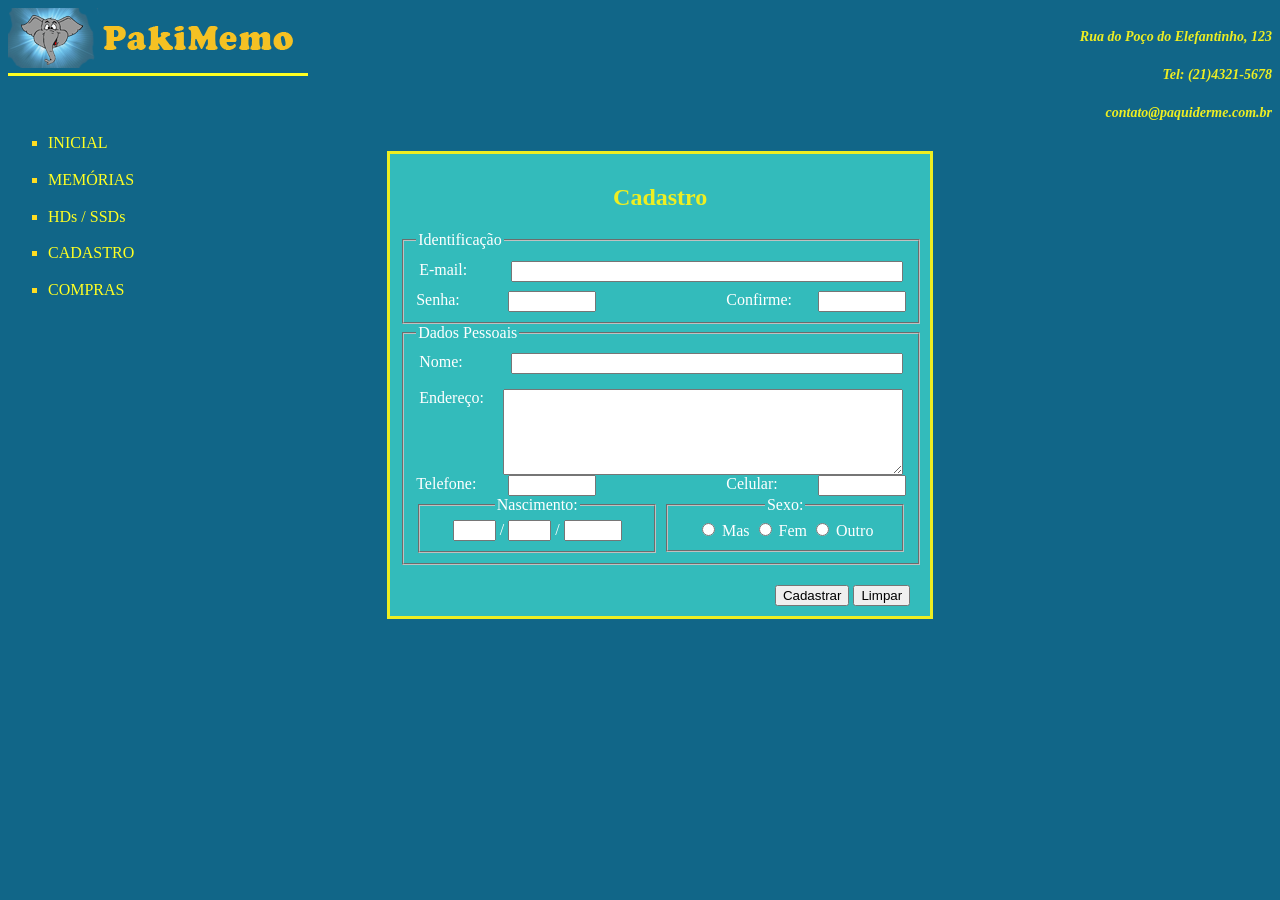
==== Cadastro.html @ 8dae19ed "tela cadastro (8/10pts) sem fonte" ====
<!DOCTYPE html>
<html lang="en">
  <head>
    <meta charset="UTF-8" />
    <meta http-equiv="X-UA-Compatible" content="IE=edge" />
    <meta name="viewport" content="width=device-width, initial-scale=1.0" />
    <title>AD 1</title>
    <link rel="stylesheet" href="./styles.css" />
    <link
      href="https://fonts.googleapis.com/css2?family=Lora&display=swap"
      rel="stylesheet"
    />
    <style>
      #linhaEnder {
        height: 50px;
      }
      #inpEnder {
        width: 394px;
        height: 80px;
      }
    </style>
  </head>
  <body>
    <header>
      <img
        class="imgLogo"
        src="./Imagens/PakiLogoTopo.png"
        alt="Logo com um elefante"
      />
      <address class="ender">
        <h4>Rua do Poço do Elefantinho, 123</h4>
        <h4>Tel: (21)4321-5678</h4>
        <h4>contato@paquiderme.com.br</h4>
      </address>
    </header>
    <nav>
      <ul>
        <li>
          <a href="./PakiMemo.html">INICIAL</a>
        </li>
        <li>
          <a href="./Memorias.html">MEMÓRIAS</a>
        </li>
        <li>
          <a href="./Discos.html">HDs / SSDs</a>
        </li>
        <li>
          <a href="./Cadastro.html">CADASTRO</a>
        </li>
        <li>
          <a href="./Compras.html">COMPRAS</a>
        </li>
      </ul>
    </nav>
    <section>
      <form class="FormBox">
        <h2>Cadastro</h2>
        <fieldset class="FSLinhaInteira">
          <legend>Identificação</legend>
          <div class="LinhaForm">
            <label class="LabBox">E-mail:</label>
            <input class="InpBoxGnd" type="text" />
          </div>
          <div class="ColEsq">
            <label>Senha:</label>
            <input class="InpBoxMed" type="password" />
          </div>
          <div class="ColDir">
            <label>Confirme:</label>
            <input class="InpBoxMed" type="password" />
          </div>
        </fieldset>
        <fieldset class="FSLinhaInteira">
          <legend>Dados Pessoais</legend>
          <div class="LinhaForm">
            <label class="LabBox">Nome:</label>
            <input class="InpBoxGnd" type="text" />
          </div>
          <div id="linhaEnder" class="LinhaForm">
            <label class="LabBox">Endereço:</label>
            <textarea id="inpEnder" class="InpBoxGnd"></textarea>
          </div>
          <div class="ColEsq">
            <label>Telefone:</label>
            <input class="InpBoxMed" type="text" />
          </div>
          <div class="ColDir">
            <label>Celular:</label>
            <input class="InpBoxMed" type="text" />
          </div>
          <fieldset class="FSColEsq">
            <legend>Nascimento:</legend>
            <input class="numDD" min="1" max="31" type="number" />
            <label>/</label>
            <input class="numDD" min="1" max="12" type="number" />
            <label>/</label>
            <input class="numQD" min="1900" max="2022" type="number" />
          </fieldset>
          <fieldset class="FSColDir">
            <legend>Sexo:</legend>
            <input type="radio" id="Choice1" name="Sexo" value="mas" />
            <label for="Choice1">Mas</label>
            <input type="radio" id="Choice2" name="Sexo" value="fem" />
            <label for="Choice2">Fem</label>
            <input type="radio" id="Choice3" name="Sexo" value="outro" />
            <label for="Choice3">Outro</label>
          </fieldset>
        </fieldset>
        <div class="botoes">
          <button>Cadastrar</button>
          <button>Limpar</button>
        </div>
      </form>
    </section>
  </body>
</html>
---- styles.css ----
body {
  /* font-family: ; */
  background-color: #116688;
  color: #eeee22;
  font-size: 16px;
}
header {
  display: block;
  margin-bottom: 1px;
}
address {
}

nav {
  /* font-family: ; */
  margin-right: 10px;
  display: block;
  width: 18%;
  float: left;
}
section {
  display: block;
  width: 70%;
  float: right;
}
a {
  text-decoration: none;
  color: #ffff22;
}
a:visited {
  text-decoration: none;
  color: #dddd22;
}
ol,
ul {
  line-height: 200%;
}
nav ul {
  color: #ffdd22;
  line-height: 230%;
  margin-top: 40px;
  list-style-type: square;
}

.ender {
  font-size: 14px;
  line-height: 140%;
  float: right;
  text-align: right;
}
.imgLogo {
  /* nao tenho certeza da cor da borda */
  border-bottom: 3px solid #ffff22;
  margin-bottom: 4px;
  padding-bottom: 5px;
}
.apres {
  text-align: center;
  font-size: 18px;
}
.Titulo {
  text-align: center;
}
.preco {
  color: #ee0000;
  font-weight: bold;
  vertical-align: middle;
}
.listMemo {
  /* font family */
  width: 340px;
  color: #aa0000;
  background-color: #eeeeee;
  padding: 10px 10px 10px 50px;
  border: 4px solid #000055;
  margin-bottom: 10px;
  margin-left: auto;
  margin-right: auto;
  list-style-type: decimal;
}
.listMemo li::marker {
  font-size: 24px;
  font-weight: bold;
}
.listMemo ul {
  color: #114455;
  list-style-type: disc;
}
.tabDisco {
  /* font-family: ; */
  border: thin solid;
  border-collapse: collapse;
  margin-top: 6px;
  margin-bottom: 10px;
  margin-right: auto;
  margin-left: auto;
  background-color: #fff;
  color: #006;
  font-size: 14px;
}
.tabDisco td,
th {
  border: 3px solid #269;
  padding: 6px 12px 6px 12px;
}
.tabDisco .titulo {
  color: #ff0;
  background-color: #295;
  font-weight: bold;
  text-align: center;
  font-size: 16px;
}
.tabDisco .linTH {
  color: #fff;
  background-color: #2b6;
  vertical-align: middle;
  text-align: center;
}
.tabDisco .colTH {
  color: #fff;
  background-color: #29d;
  text-align: left;
}
.tabDisco .imgDisco {
  width: 70px;
  height: 70px;
}
.FormBox {
  width: 520px;
  background-color: #3bb;
  padding: 10px;
  font-size: 16px;
  text-align: center;
  margin-top: 10px;
  border: 3px solid #ee2;
}
.FSLinhaInteira {
  color: #fff;
  width: 490px;
  text-align: left;
}
.FSColEsq {
  width: 210px;
  text-align: center;
  float: left;
}
.FSColDir {
  width: 210px;
  text-align: center;
  float: right;
}
fieldset .LinhaForm {
  margin: 0px;
  height: 30px;
  padding: 6px 3px 0px 3px;
}
fieldset .ColEsq {
  width: 180px;
  float: left;
  display: block;
}
fieldset .ColDir {
  width: 180px;
  float: right;
  display: block;
}
fieldset .LabBox {
  width: 80px;
  float: left;
  display: block;
}
.botoes {
  text-align: right;
  margin: 20px 10px 0px 10px;
}
fieldset .InpBoxGnd {
  width: 384px;
  float: right;
  display: block;
}
fieldset .InpBoxMed {
  width: 80px;
  float: right;
  display: block;
}
fieldset .numDD {
  width: 35px;
}
fieldset .numQD {
  width: 50px;
}
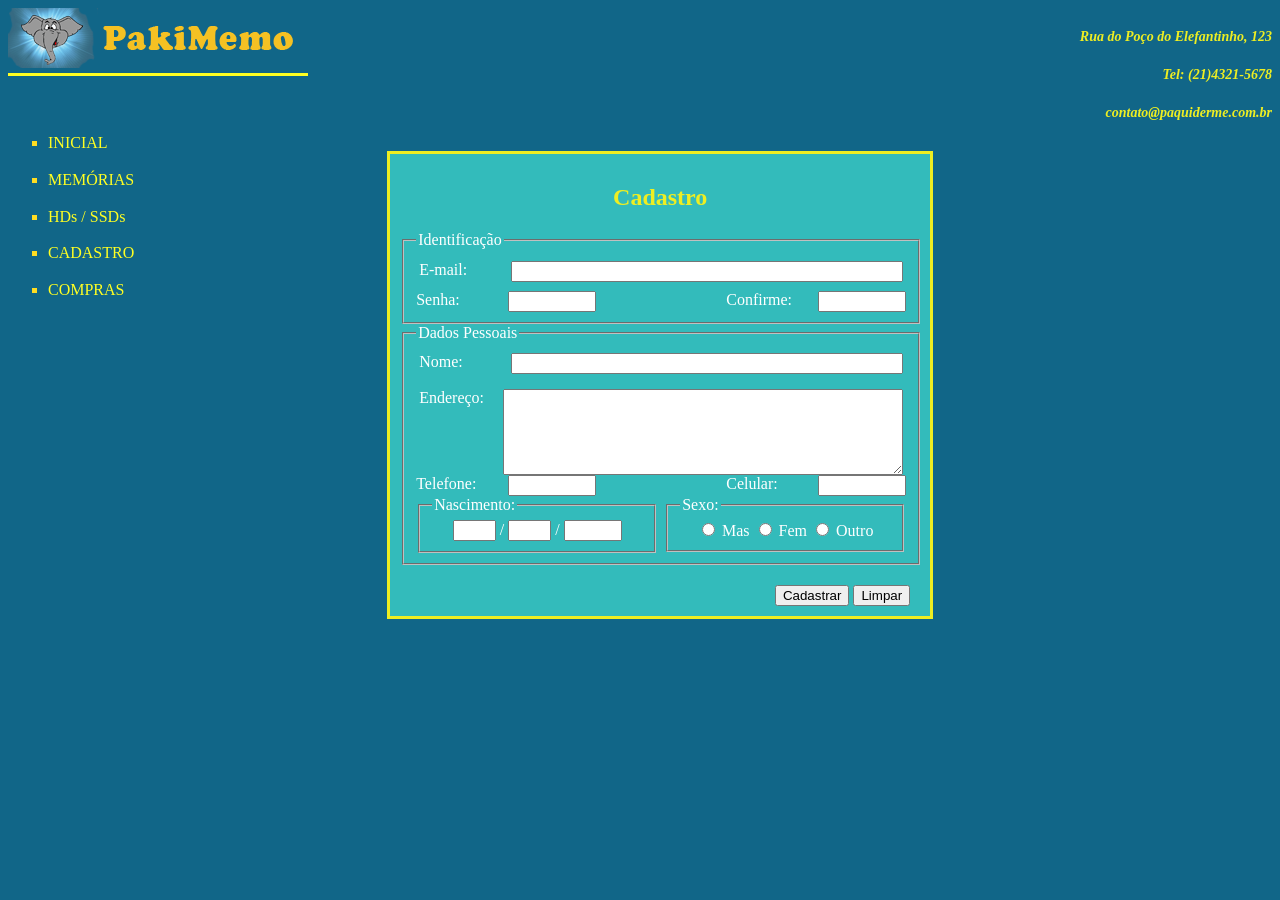
==== commit 9af37cd9: "tela cadastro (8/10pts) sem fonte" ====
--- a/Cadastro.html
+++ b/Cadastro.html
@@ -90,20 +90,24 @@
           </div>
           <fieldset class="FSColEsq">
             <legend>Nascimento:</legend>
-            <input class="numDD" min="1" max="31" type="number" />
-            <label>/</label>
-            <input class="numDD" min="1" max="12" type="number" />
-            <label>/</label>
-            <input class="numQD" min="1900" max="2022" type="number" />
+            <div>
+              <input class="numDD" min="1" max="31" type="number" />
+              <label>/</label>
+              <input class="numDD" min="1" max="12" type="number" />
+              <label>/</label>
+              <input class="numQD" min="1900" max="2022" type="number" />
+            </div>
           </fieldset>
           <fieldset class="FSColDir">
             <legend>Sexo:</legend>
-            <input type="radio" id="Choice1" name="Sexo" value="mas" />
-            <label for="Choice1">Mas</label>
-            <input type="radio" id="Choice2" name="Sexo" value="fem" />
-            <label for="Choice2">Fem</label>
-            <input type="radio" id="Choice3" name="Sexo" value="outro" />
-            <label for="Choice3">Outro</label>
+            <div>
+              <input type="radio" id="Choice1" name="Sexo" value="mas" />
+              <label for="Choice1">Mas</label>
+              <input type="radio" id="Choice2" name="Sexo" value="fem" />
+              <label for="Choice2">Fem</label>
+              <input type="radio" id="Choice3" name="Sexo" value="outro" />
+              <label for="Choice3">Outro</label>
+            </div>
           </fieldset>
         </fieldset>
         <div class="botoes">
--- a/styles.css
+++ b/styles.css
@@ -141,13 +141,15 @@
 }
 .FSColEsq {
   width: 210px;
-  text-align: center;
   float: left;
 }
 .FSColDir {
   width: 210px;
+  float: right;
+}
+.FSColDir div,
+.FSColEsq div {
   text-align: center;
-  float: right;
 }
 fieldset .LinhaForm {
   margin: 0px;
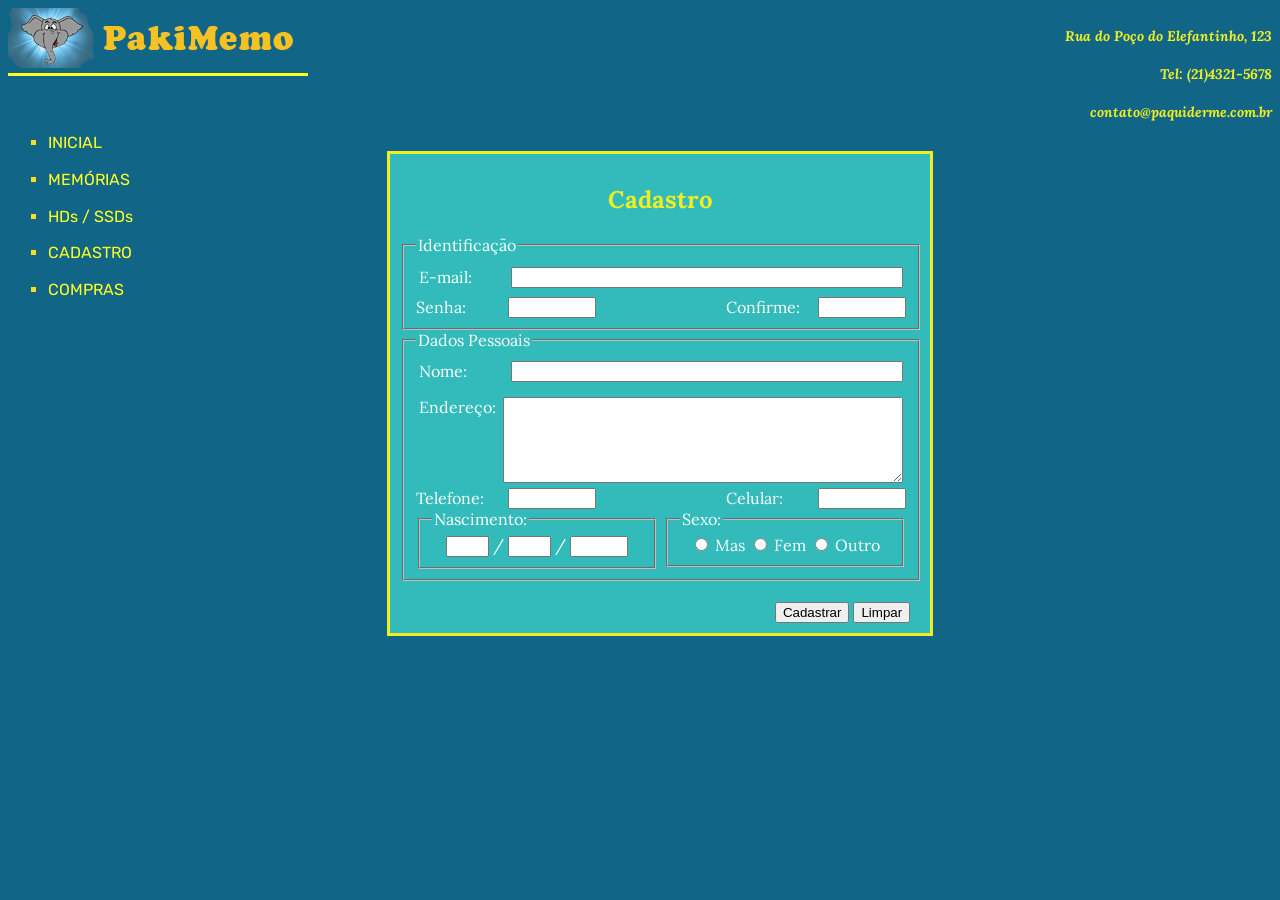
==== commit e908701b: "adicionando fontes" ====
--- a/Cadastro.html
+++ b/Cadastro.html
@@ -17,6 +17,7 @@
       #inpEnder {
         width: 394px;
         height: 80px;
+        margin-bottom: 5px;
       }
     </style>
   </head>
--- a/styles.css
+++ b/styles.css
@@ -1,7 +1,9 @@
+@import url("https://fonts.googleapis.com/css2?family=Lora&display=swap");
+@import url("https://fonts.googleapis.com/css2?family=Lora&family=Rubik:wght@300&display=swap");
 body {
-  /* font-family: ; */
-  background-color: #116688;
-  color: #eeee22;
+  font-family: "Lora", Georgia, serif;
+  background-color: #168;
+  color: #ee2;
   font-size: 16px;
 }
 header {
@@ -10,9 +12,8 @@
 }
 address {
 }
-
 nav {
-  /* font-family: ; */
+  font-family: "Rubik", Verdana, sans-serif;
   margin-right: 10px;
   display: block;
   width: 18%;
@@ -25,23 +26,22 @@
 }
 a {
   text-decoration: none;
-  color: #ffff22;
+  color: #ff2;
 }
 a:visited {
   text-decoration: none;
-  color: #dddd22;
+  color: #dd2;
 }
 ol,
 ul {
   line-height: 200%;
 }
 nav ul {
-  color: #ffdd22;
+  color: #fd2;
   line-height: 230%;
   margin-top: 40px;
   list-style-type: square;
 }
-
 .ender {
   font-size: 14px;
   line-height: 140%;
@@ -49,8 +49,7 @@
   text-align: right;
 }
 .imgLogo {
-  /* nao tenho certeza da cor da borda */
-  border-bottom: 3px solid #ffff22;
+  border-bottom: 3px solid #ff2;
   margin-bottom: 4px;
   padding-bottom: 5px;
 }
@@ -62,17 +61,17 @@
   text-align: center;
 }
 .preco {
-  color: #ee0000;
+  color: #e00;
   font-weight: bold;
   vertical-align: middle;
 }
 .listMemo {
-  /* font family */
+  font-family: "Rubik", Verdana, sans-serif;
   width: 340px;
-  color: #aa0000;
-  background-color: #eeeeee;
+  color: #a00;
+  background-color: #eee;
   padding: 10px 10px 10px 50px;
-  border: 4px solid #000055;
+  border: 4px solid #005;
   margin-bottom: 10px;
   margin-left: auto;
   margin-right: auto;
@@ -83,11 +82,11 @@
   font-weight: bold;
 }
 .listMemo ul {
-  color: #114455;
+  color: #145;
   list-style-type: disc;
 }
 .tabDisco {
-  /* font-family: ; */
+  font-family: "Rubik", Verdana, sans-serif;
   border: thin solid;
   border-collapse: collapse;
   margin-top: 6px;
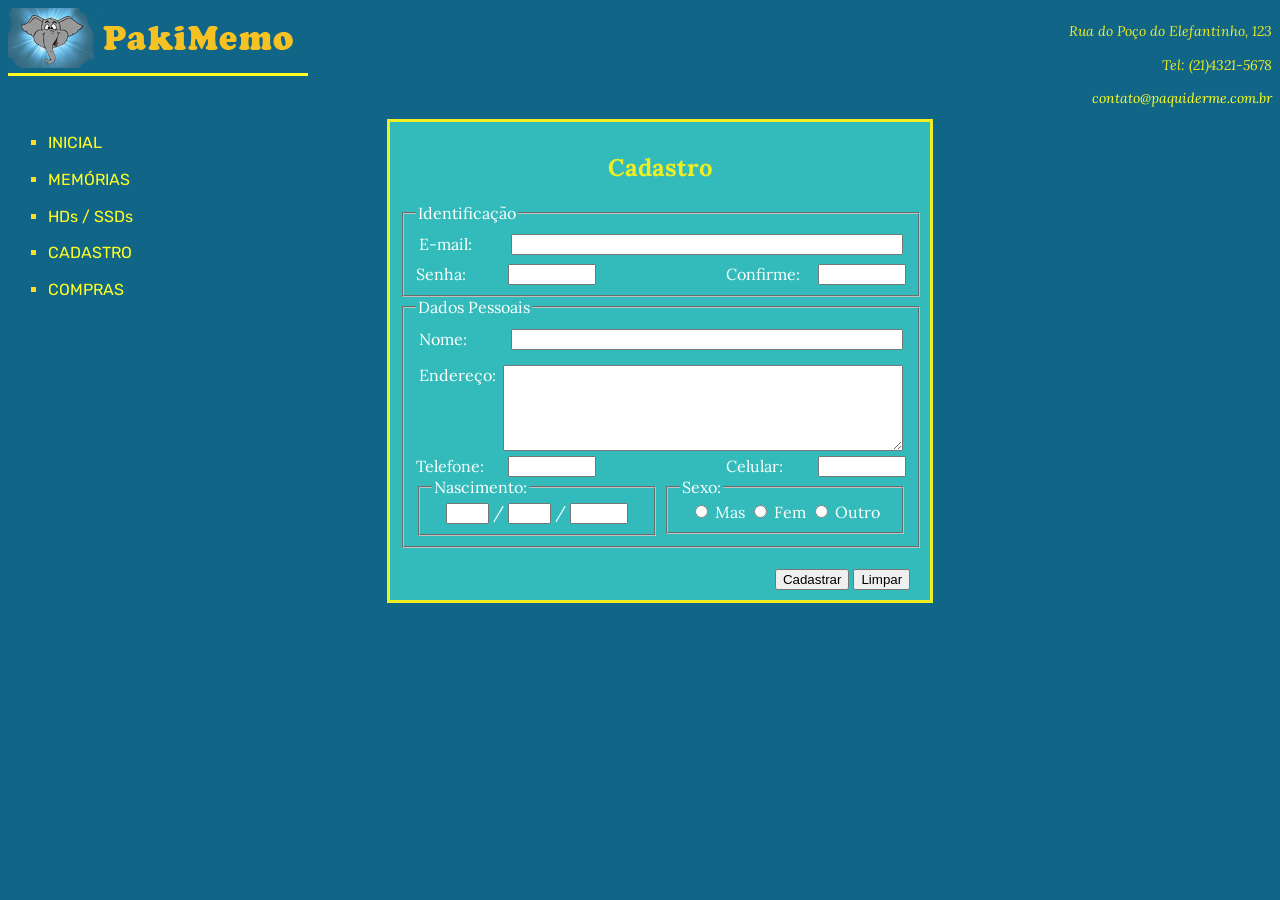
==== commit 9c8afeb2: "ajustes finais" ====
--- a/Cadastro.html
+++ b/Cadastro.html
@@ -6,10 +6,6 @@
     <meta name="viewport" content="width=device-width, initial-scale=1.0" />
     <title>AD 1</title>
     <link rel="stylesheet" href="./styles.css" />
-    <link
-      href="https://fonts.googleapis.com/css2?family=Lora&display=swap"
-      rel="stylesheet"
-    />
     <style>
       #linhaEnder {
         height: 50px;
@@ -29,9 +25,9 @@
         alt="Logo com um elefante"
       />
       <address class="ender">
-        <h4>Rua do Poço do Elefantinho, 123</h4>
-        <h4>Tel: (21)4321-5678</h4>
-        <h4>contato@paquiderme.com.br</h4>
+        <p>Rua do Poço do Elefantinho, 123</p>
+        <p>Tel: (21)4321-5678</p>
+        <a href="mailto:contato@paquiderme.com.br">contato@paquiderme.com.br</a>
       </address>
     </header>
     <nav>
@@ -60,7 +56,7 @@
           <legend>Identificação</legend>
           <div class="LinhaForm">
             <label class="LabBox">E-mail:</label>
-            <input class="InpBoxGnd" type="text" />
+            <input type="email" class="InpBoxGnd" type="text" />
           </div>
           <div class="ColEsq">
             <label>Senha:</label>
@@ -83,11 +79,11 @@
           </div>
           <div class="ColEsq">
             <label>Telefone:</label>
-            <input class="InpBoxMed" type="text" />
+            <input type="tel" class="InpBoxMed" type="text" />
           </div>
           <div class="ColDir">
             <label>Celular:</label>
-            <input class="InpBoxMed" type="text" />
+            <input type="tel" class="InpBoxMed" type="text" />
           </div>
           <fieldset class="FSColEsq">
             <legend>Nascimento:</legend>
--- a/styles.css
+++ b/styles.css
@@ -9,8 +9,6 @@
 header {
   display: block;
   margin-bottom: 1px;
-}
-address {
 }
 nav {
   font-family: "Rubik", Verdana, sans-serif;
@@ -62,7 +60,6 @@
 }
 .preco {
   color: #e00;
-  font-weight: bold;
   vertical-align: middle;
 }
 .listMemo {
@@ -96,11 +93,15 @@
   background-color: #fff;
   color: #006;
   font-size: 14px;
+  font-weight: bold;
 }
 .tabDisco td,
 th {
   border: 3px solid #269;
   padding: 6px 12px 6px 12px;
+}
+.tabDisco .valor {
+  color: #e00;
 }
 .tabDisco .titulo {
   color: #ff0;
